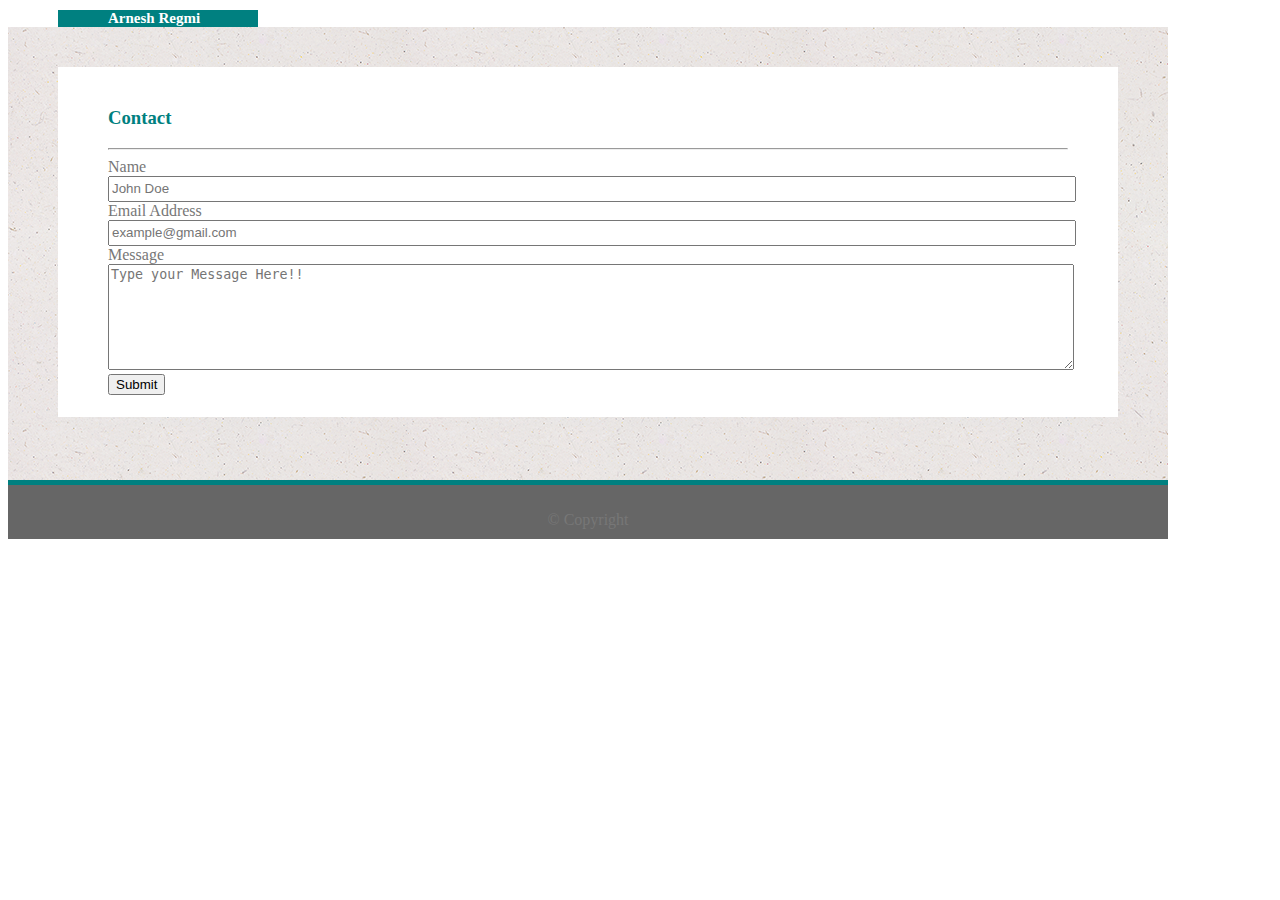
==== contact.html @ 794de7c6 "HW1" ====
<!DOCTYPE html>
<html>
  <head>
    <meta charset="UTF-8">
    <title>Portfolio</title>
    <link rel="stylesheet" type="text/css" href="./assets/css/style.css">
  </head>
  <body >
      <h1 id="name"> Arnesh Regmi</h1>
      <ul>
       <a href = "./index.html"taget="_blank">About</a> 
       <a href = "./portfolio.html" taget="_blank">Portfolio</a> 
       <a href = "./contact.html" taget="_blank">Contact</a>  
     </ul>
    <div id="Background">
    <div id="contactForm">
        
      <h3 id="contact"> Contact</h3>
      <hr>
    
      <label for="name">Name</label> <br>
      <input type="text" id="textname" name="fullName" placeholder="John Doe">
        <br>
      <label for="email">Email Address</label> <br>
      <input type="text" id="email" name="emailadd" placeholder="example@gmail.com">
        <br>
  
      <label for="message">Message</label><br>
      <textarea id="message" name="message" placeholder="Type your Message Here!!" ></textarea>
        <br>
      <input type="submit" value="Submit">
    
  </div>
</div>
<footer>
        <p>© Copyright</p>
    </footer> 
    

  
  </body>
</html>
---- assets/css/style.css ----
#Background{
    background-image: url("../images/ep_naturalwhite.png");
    width:1060px;
    height:353px;
}

div{
    width: 960px;
    height:250px;
    padding: 50px;
        /* Add a border to every `<div>` element */
    
    margin-top:-10px;
    background-color:white;
}
img{
    width:200px;
    float:left;
    padding:10px;
}
#name{
    background:teal;
    font-size: 15px;
    width:200px;
    margin-top:10px;
    margin-left:50px;
    color:white;
    text-indent:50px;
    
}
ul{
    float:right;
    color:grey;
    margin-top:-30px;
    margin-right:1385px;
}

#aboutMe, #contact, #portfolio{
margin-top:-10px;
color:teal;
}

p{
    padding:10px;
}

#name{
    margin-top:10px;
}

#textname{
    height:20px;
    width:100%;
}
#message{
    height:100px;
    width:100%;
}
#email{
    height:20px;
    width:100%;
}

#triviaGamePic{
    background-image:url("../images/TriviaGame.png");
    background-size: contain;
    background-repeat:no-repeat;
    margin-top:30px;
    width: 120px;
    height: 120px;

    
}
#triviaGame{
    background:teal;
    color:white;
    text-align: center;
    width:200px;
    margin-top:-110px;
    
}
footer{
    background-color:#666666;
    width:1160px;
    text-align:center;
    border-top: 5px solid teal;

}
body{
    color:#777777;
}
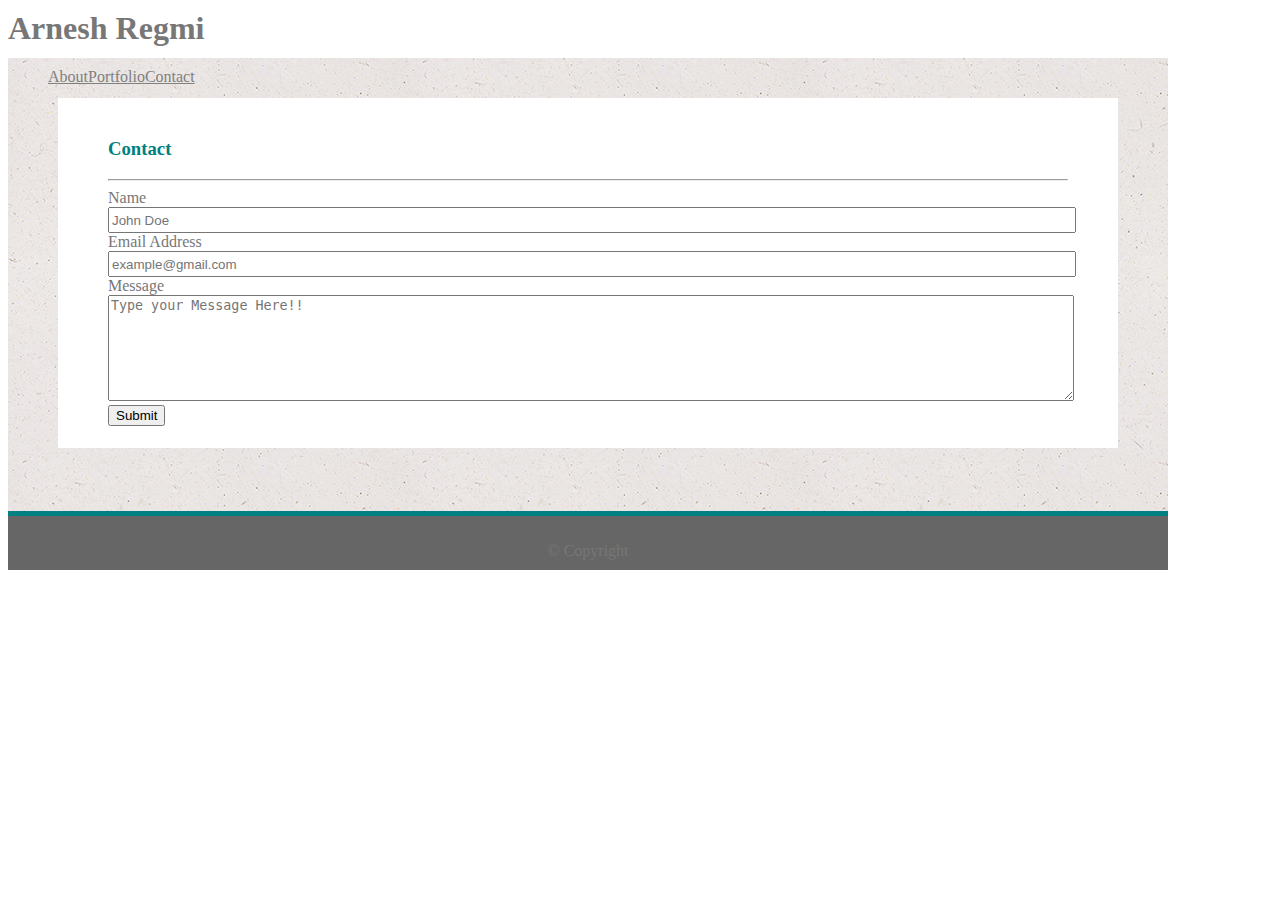
==== commit e4b857de: "Added Projects with git and linkedin links" ====
--- a/contact.html
+++ b/contact.html
@@ -8,9 +8,9 @@
   <body >
       <h1 id="name"> Arnesh Regmi</h1>
       <ul>
-       <a href = "./index.html"taget="_blank">About</a> 
-       <a href = "./portfolio.html" taget="_blank">Portfolio</a> 
-       <a href = "./contact.html" taget="_blank">Contact</a>  
+       <a href = "./index.html"class = 'links'taget="_blank">About</a> 
+       <a href = "./portfolio.html"class = 'links' taget="_blank">Portfolio</a> 
+       <a href = "./contact.html" class = 'links'taget="_blank">Contact</a>  
      </ul>
     <div id="Background">
     <div id="contactForm">
--- a/assets/css/style.css
+++ b/assets/css/style.css
@@ -18,21 +18,19 @@
     float:left;
     padding:10px;
 }
-#name{
+#row1{
     background:teal;
     font-size: 15px;
     width:200px;
-    margin-top:10px;
-    margin-left:50px;
+    margin-top:-50px;
+    margin-left:500px;
     color:white;
     text-indent:50px;
+}
+.links{
+    float:left;
+    color:grey;
     
-}
-ul{
-    float:right;
-    color:grey;
-    margin-top:-30px;
-    margin-right:1385px;
 }
 
 #aboutMe, #contact, #portfolio{
@@ -61,24 +59,16 @@
     width:100%;
 }
 
-#triviaGamePic{
-    background-image:url("../images/TriviaGame.png");
-    background-size: contain;
-    background-repeat:no-repeat;
-    margin-top:30px;
-    width: 120px;
-    height: 120px;
-
-    
-}
-#triviaGame{
+#gameName{
     background:teal;
     color:white;
     text-align: center;
     width:200px;
     margin-top:-110px;
+    margin-left:100px
     
 }
+
 footer{
     background-color:#666666;
     width:1160px;
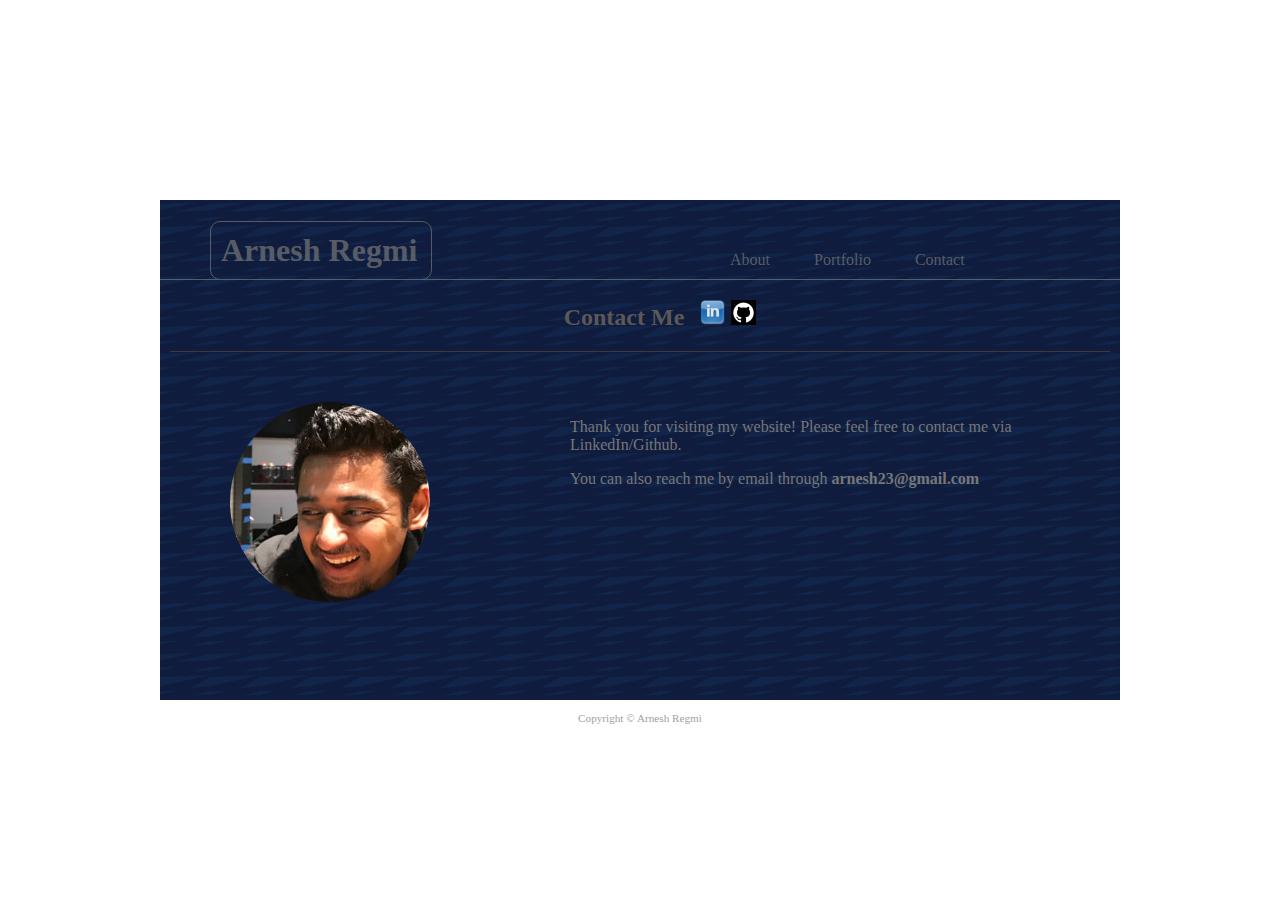
==== commit 7060f433: "final portfolio" ====
--- a/contact.html
+++ b/contact.html
@@ -1,42 +1,50 @@
 <!DOCTYPE html>
 <html>
-  <head>
-    <meta charset="UTF-8">
-    <title>Portfolio</title>
-    <link rel="stylesheet" type="text/css" href="./assets/css/style.css">
-  </head>
-  <body >
-      <h1 id="name"> Arnesh Regmi</h1>
-      <ul>
-       <a href = "./index.html"class = 'links'taget="_blank">About</a> 
-       <a href = "./portfolio.html"class = 'links' taget="_blank">Portfolio</a> 
-       <a href = "./contact.html" class = 'links'taget="_blank">Contact</a>  
-     </ul>
-    <div id="Background">
-    <div id="contactForm">
-        
-      <h3 id="contact"> Contact</h3>
-      <hr>
-    
-      <label for="name">Name</label> <br>
-      <input type="text" id="textname" name="fullName" placeholder="John Doe">
-        <br>
-      <label for="email">Email Address</label> <br>
-      <input type="text" id="email" name="emailadd" placeholder="example@gmail.com">
-        <br>
-  
-      <label for="message">Message</label><br>
-      <textarea id="message" name="message" placeholder="Type your Message Here!!" ></textarea>
-        <br>
-      <input type="submit" value="Submit">
-    
-  </div>
-</div>
-<footer>
-        <p>© Copyright</p>
-    </footer> 
-    
 
-  
-  </body>
+<head>
+  <meta charset="UTF-8">
+  <title>Portfolio</title>
+  <meta name="viewport" content="width=device-width, initial-scale=1">
+  <link rel="stylesheet" href="https://cdnjs.cloudflare.com/ajax/libs/font-awesome/4.7.0/css/font-awesome.min.css">
+  <link rel="stylesheet" type="text/css" href="./assets/css/style.css">
+</head>
+
+
+
+<body>
+  <div class="container_12" id="container">
+    <div class="grid_12" id="Header">
+      <h1 id="Name">Arnesh Regmi </h1>
+      <div class="grid_5" id="navlinks">
+        <ul class="nav">
+          <li> <a href="index.html">About </a></li>
+          <li> <a href="portfolio.html">Portfolio </a></li>
+          <li> <a href="#">Contact</a></li>
+        </ul>
+      </div>
+    </div>
+    <div class="grid_12" id="aboutme">
+      <h2>Contact Me <span class="socialmedialogo">
+          <a href="https://www.linkedin.com/in/arnesh-regmi-684b85107/"><img class="logoimage" src=" assets/images/linkedin.png"
+              alt="linkedIn" width="25px" height="25px" /></a>
+          <a href="https://github.com/arnesh23"><img class="logoimage" src="assets/images/git.jpg" alt="gitCat" width="25px"
+              height="25px" /></a>
+        </span>
+      </h2>
+    </div>
+    <div class="grid_5">
+      <img id="profilepic" src="assets/images/image.jpeg" alt="profilepic" />
+    </div>
+    <div class="grid_7" id="bidadieu">
+      <p>Thank you for visiting my website! Please feel free to contact me via LinkedIn/Github.
+        <p>You can also reach me by email through <span id="email">arnesh23@gmail.com</span></p>
+    </div>
+    <div class="grid_12" id="footer">
+      <p id="copyright">Copyright &copy; Arnesh Regmi <span id="copyrightdate"></span></p>
+      </footer>
+    </div>
+
+    <script src="assets/js/main.js"></script>
+</body>
+
 </html>--- a/assets/css/style.css
+++ b/assets/css/style.css
@@ -1,81 +1,143 @@
-#Background{
-    background-image: url("../images/ep_naturalwhite.png");
-    width:1060px;
-    height:353px;
+ @import "960_12_col.css";
+body{
+    background-image:url("../images/Screen\ Shot\ 2019-03-03\ at\ 5.58.41\ PM.png");
+    color:#777777;
+}
+#container{
+    height:500px;
+    margin-top:200px;
+    background-image:url("../images/dark-paths.png")
+}
+#containerportfolio{
+    height:1300px;
+    margin-top:200px;
+    background-image:url("../images/dark-paths.png");
 }
 
-div{
-    width: 960px;
-    height:250px;
-    padding: 50px;
-        /* Add a border to every `<div>` element */
-    
-    margin-top:-10px;
-    background-color:white;
+h1{
+    width:200px;
+    padding:50px;
+    border-radius:10px;
+    border: 1px solid #777777;
 }
-img{
-    width:200px;
-    float:left;
+h1:hover{
+    opacity:0.5;
+}
+#navlinks{
+   
+    padding-left:10px;
+    padding-right:10px;
+    height:37px;
+    position:relative;
+    top:-67px;
+    left: 500px;
+}
+#bidadieu{
+    margin-top:50px;
+}
+#email{
+    font-weight:bold;
+}
+.gitcat{
+    position:relative;
+    top:-50px;
+    left:135px;
+}
+.gitcat:hover{
+    border: 1px ridge grey;
+}
+li{
+    display: inline;
+    padding:10px;
+    margin-right:20px;
+
+}
+li:hover{
+    background-color:rgb(38, 100, 129);
+    border: 1px solid #666363;
+    border-radius:5px;
+}
+a{
+text-decoration: none;
+color:#777777;
+}
+
+#Name{
+    margin-left:50px;
     padding:10px;
 }
-#row1{
-    background:teal;
-    font-size: 15px;
-    width:200px;
-    margin-top:-50px;
-    margin-left:500px;
-    color:white;
-    text-indent:50px;
-}
-.links{
-    float:left;
-    color:grey;
-    
+#Header{
+    width:960px;
+    margin-left:0px;
+    margin-right:0px;
+    background-image:url("../images/Screen\ Shot\ 2019-03-03\ at\ 5.58.41\ PM.png");
+    height:79px;
+    opacity:.7;
+    border-bottom: 1px solid #777777;
 }
 
-#aboutMe, #contact, #portfolio{
-margin-top:-10px;
-color:teal;
+#aboutme, #portfolio{
+    text-align:center;
+    color:#5c5858;
+    border-bottom:1px ridge #3f3a3a;
+}
+#aboutmetitle{
+    float:left;
+}
+.socialmedialogo{
+    padding-top:5px;
+    margin: 0px 10px;
+}
+.logoimage:hover{
+    width:27px;
+    height:27px;
 }
 
-p{
-    padding:10px;
+h2{
+    padding-left:50px;
 }
 
-#name{
-    margin-top:10px;
+#profilepic{
+    margin-top:50px;
+    border-radius:50%;
+    float:left;
+    margin-left:60px;
+    margin-right:20px;
+}
+.portfoliopic{
+    margin-top:50px;
+    float:left;
+    margin-left:60px;
+    margin-right:20px;
 }
 
-#textname{
-    height:20px;
-    width:100%;
+#profilepic:hover{
+    opacity:0.9;
 }
-#message{
-    height:100px;
-    width:100%;
+.portfoliocontainer{
+    height:250px;
 }
-#email{
-    height:20px;
-    width:100%;
+.portfoliopic:hover{
+    border:2px solid #666363;
+    border-radius:50%;
 }
 
-#gameName{
-    background:teal;
-    color:white;
-    text-align: center;
-    width:200px;
-    margin-top:-110px;
-    margin-left:100px
-    
+#introduction{
+    margin-top:20px;
 }
 
-footer{
-    background-color:#666666;
-    width:1160px;
+#footer{
     text-align:center;
-    border-top: 5px solid teal;
+    width:960px;
+    height:40px;
+    margin-left:0px;
+    margin-right:0px;
+    background-image:url("../images/Screen\ Shot\ 2019-03-03\ at\ 5.58.41\ PM.png");
+    opacity:.7;
+    margin-top:95px;
+}
+#copyright{
+    margin-top:15px;
+    font-size:0.7em;
+}
 
-}
-body{
-    color:#777777;
-}